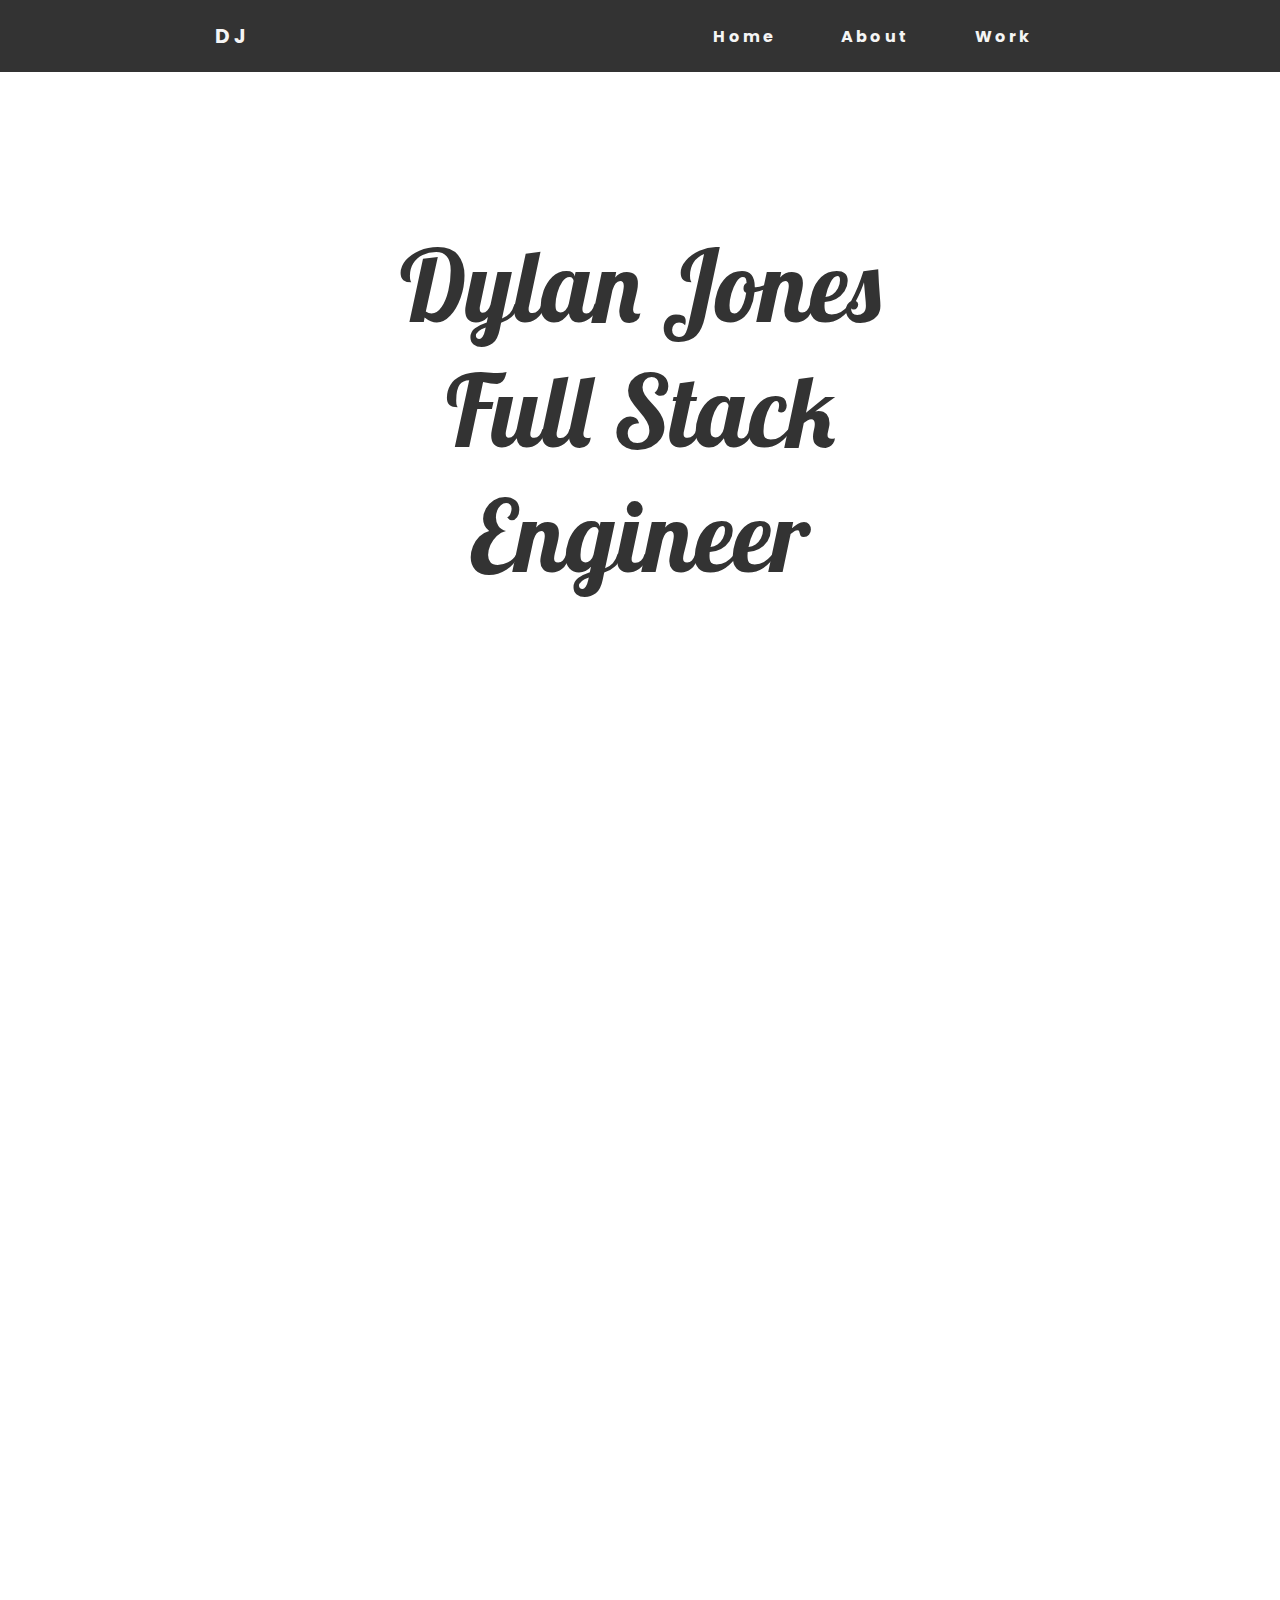
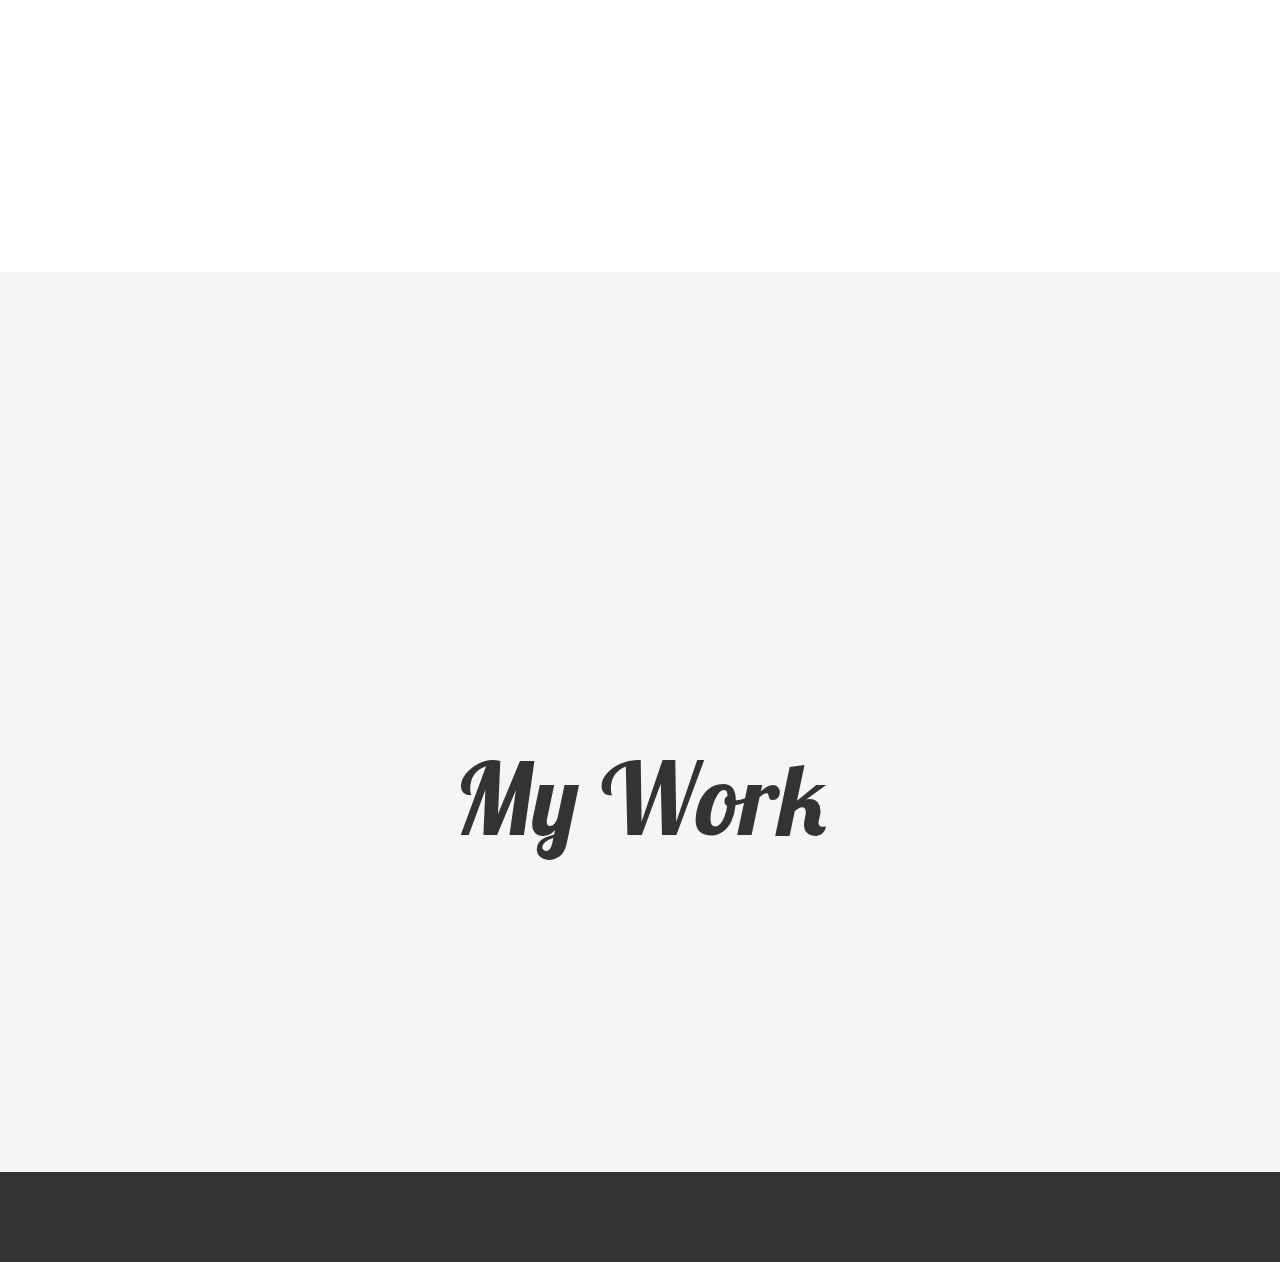
==== index.html @ c46e40d6 "implement linkedin button link to new tab" ====
<!DOCTYPE html>
<html lang="en">
<head>
  <meta charset="UTF-8">
  <meta http-equiv="X-UA-Compatible" content="IE=edge">
  <meta name="viewport" content="width=device-width, initial-scale=1.0">
  <script defer src="/js/app.js"></script>
  <link rel="stylesheet" href="/css/style.css">
  <title>Document</title>
</head>
<body>
  <nav>
    <div class="logo">
      <h4>DJ</h4>
    </div>
    <ul class="links">
      <li id="home">
        <a href="#">Home</a>
      </li>
      <li id="about">
        <a href="#">About</a>
      </li>
      <li id="work">
        <a href="#contact">Work</a>
      </li>
    </ul>
    <div class="burger">
      <div class="line1"></div>
      <div class='line2'></div>
      <div class='line3'></div>
    </div>
  </nav>
  <div id="background">
    <h1 class="heading">Dylan Jones<br>Full Stack <br>Engineer<br><h1>
      <button id="git">GitHub</button>
      <button id="resume">LinkedIn</button>
  </div>
  <div class="section bg1">
    <h1 id="work">My Work</h1>
  </div>
  
  <div class="section bg2">
    <h1 id="contact">contact area</h1>
  </div>
  
  <div class="spacer"></div>
</body>

</html>
---- css/style.css ----
@import url('https://fonts.googleapis.com/css2?family=Lobster&display=swap');
@import url('https://fonts.googleapis.com/css2?family=Poppins&display=swap');
/* *, */

* {
  margin:0;
  padding:0;
  box-sizing: border-box;
}
nav{
  display: flex;
  justify-content: space-around;
  align-items: center;
  min-height: 8vh;
  background-color: #333;
  font-family: 'Poppins', sans-serif;
  position: sticky;
  top: 0px;
  z-index:9999;
}
.logo{
  color: whitesmoke;
  text-transform: uppercase;
  letter-spacing: 5px;
  font-size: 20px;
}
.links{
  display: flex;
  justify-content: space-around;
  width: 30%;
}
.links a{
  color: whitesmoke;
  text-decoration: none;
  letter-spacing: 3.2px;
  font-weight: bold;
}
.links li{
  list-style: none;
}
.burger{
  display: none;
  cursor: pointer;
}
.burger div{
  width: 25px;
  height:2px;
  background-color:whitesmoke;
  margin:5px;
  transition: all 0.3s ease;
}
.section {
  height: 100vh;
  width: 100%;
  position: relative;
  padding: 0;
  text-align: center;
  overflow: hidden;
  display: flex;
  justify-content: center;
  align-items: center;
}
.bg1 {
  background: whitesmoke;
}
.bg2 {
  background-color: #333;
  height: 10vh;
}

h1 {
  text-align: center;
  font-size: 100px;
  color: #333;
  font-family: 'Lobster', cursive;
  font-weight: 300;
  padding-top: 150px;
  display: flex;
  justify-content: center;
  box-sizing: border-box;
}
#git{
  display: grid;
  height: 30px;
  margin-bottom: 600px;
  padding:0.35em 1.2em;
  border: 0.15em solid #ffffff;
  border-radius: 0.12em;
  box-sizing: border-box;
  text-decoration: none;
  color: #ffffff;
  text-align: center;
  transition: all 0.2s;
  background-color: transparent;
  margin-right: 8px;
}
#resume{
  display: grid;
  height: 30px;
  margin-bottom: 600px;
  padding:0.35em 1.2em;
  border: 0.15em solid #ffffff;
  border-radius: 0.12em;
  box-sizing: border-box;
  text-decoration: none;
  color: #ffffff;
  text-align: center;
  transition: all 0.2s;
  background-color: #ffffff00;
  margin-left: 8px;
}
#git:hover{
  color: whitesmoke;
  background-color: #333;
  cursor: pointer;
}
#resume:hover{
  color: whitesmoke;
  background-color: #333;
  cursor: pointer;
}

#background {
  background-image: url(https://images.unsplash.com/photo-1501436513145-30f24e19fcc8?ixlib=rb-1.2.1&ixid=MnwxMjA3fDB8MHxwaG90by1wYWdlfHx8fGVufDB8fHx8&auto=format&fit=crop&w=1376&q=80);
  height:200vh;
  background-size:cover;
  background-repeat: no-repeat;
  margin:0;
  padding:0;
}

@media screen and (max-width:1024px){
  .links{
    width:60%;
  }
  #background{
    display: grid;
    height:150vh;
  }
  #git{
    display: grid;
    height: 30px;
    margin-bottom: 600px;
    padding:0.35em 1.2em;
    border: 0.1em solid #ffffff;
    border-radius: 0.12em;
    box-sizing: border-box;
    text-decoration: none;
    color: #ffffff;
    text-align: center;
    transition: all 0.2s;
    background-color: #ffffff00;
  }
  #resume{
    display: grid;
    height: 30px;
    margin-bottom: 600px;
    padding:0.35em 1.2em;
    border: 0.1em solid #ffffff;
    border-radius: 0.12em;
    box-sizing: border-box;
    text-decoration: none;
    color: #ffffff;
    text-align: center;
    transition: all 0.2s;
    background-color: #ffffff00;
  }
  /* h1{
    display: grid;
  } */
}

@media screen and (max-width:768px){
  body{
    overflow-x: hidden;
  }
  .links{
    position: absolute;
    right:0px;
    height:100vh;
    top:8vh;
    background-color: #333;
    display: flex;
    flex-direction: column;
    align-items: center;
    width:40%;
    transform:translateX(100%);
    transition: transform 0.5s ease-in;
  }
  .links li{
    opacity: 0;
  }
  .burger{
    display: block;
  }
  .heading{
    display: none;
  }
  #background{
    display: flex;
    height:90vh;
  }
}
@keyframes linksFade{
  from{
    opacity: 0;
    transform: translateX(50px);
  }
  to{
    opacity: 1;
    transform: translateX(0px);
  }
}

.links-active{
  transform: translateX(0%);
}
.toggle .line1{
  transform: rotate(-45deg) translate(-5px,6px);
}
.toggle .line2{
  opacity: 0;
}
.toggle .line3{
  transform: rotate(45deg) translate(-3px,-6px);
}
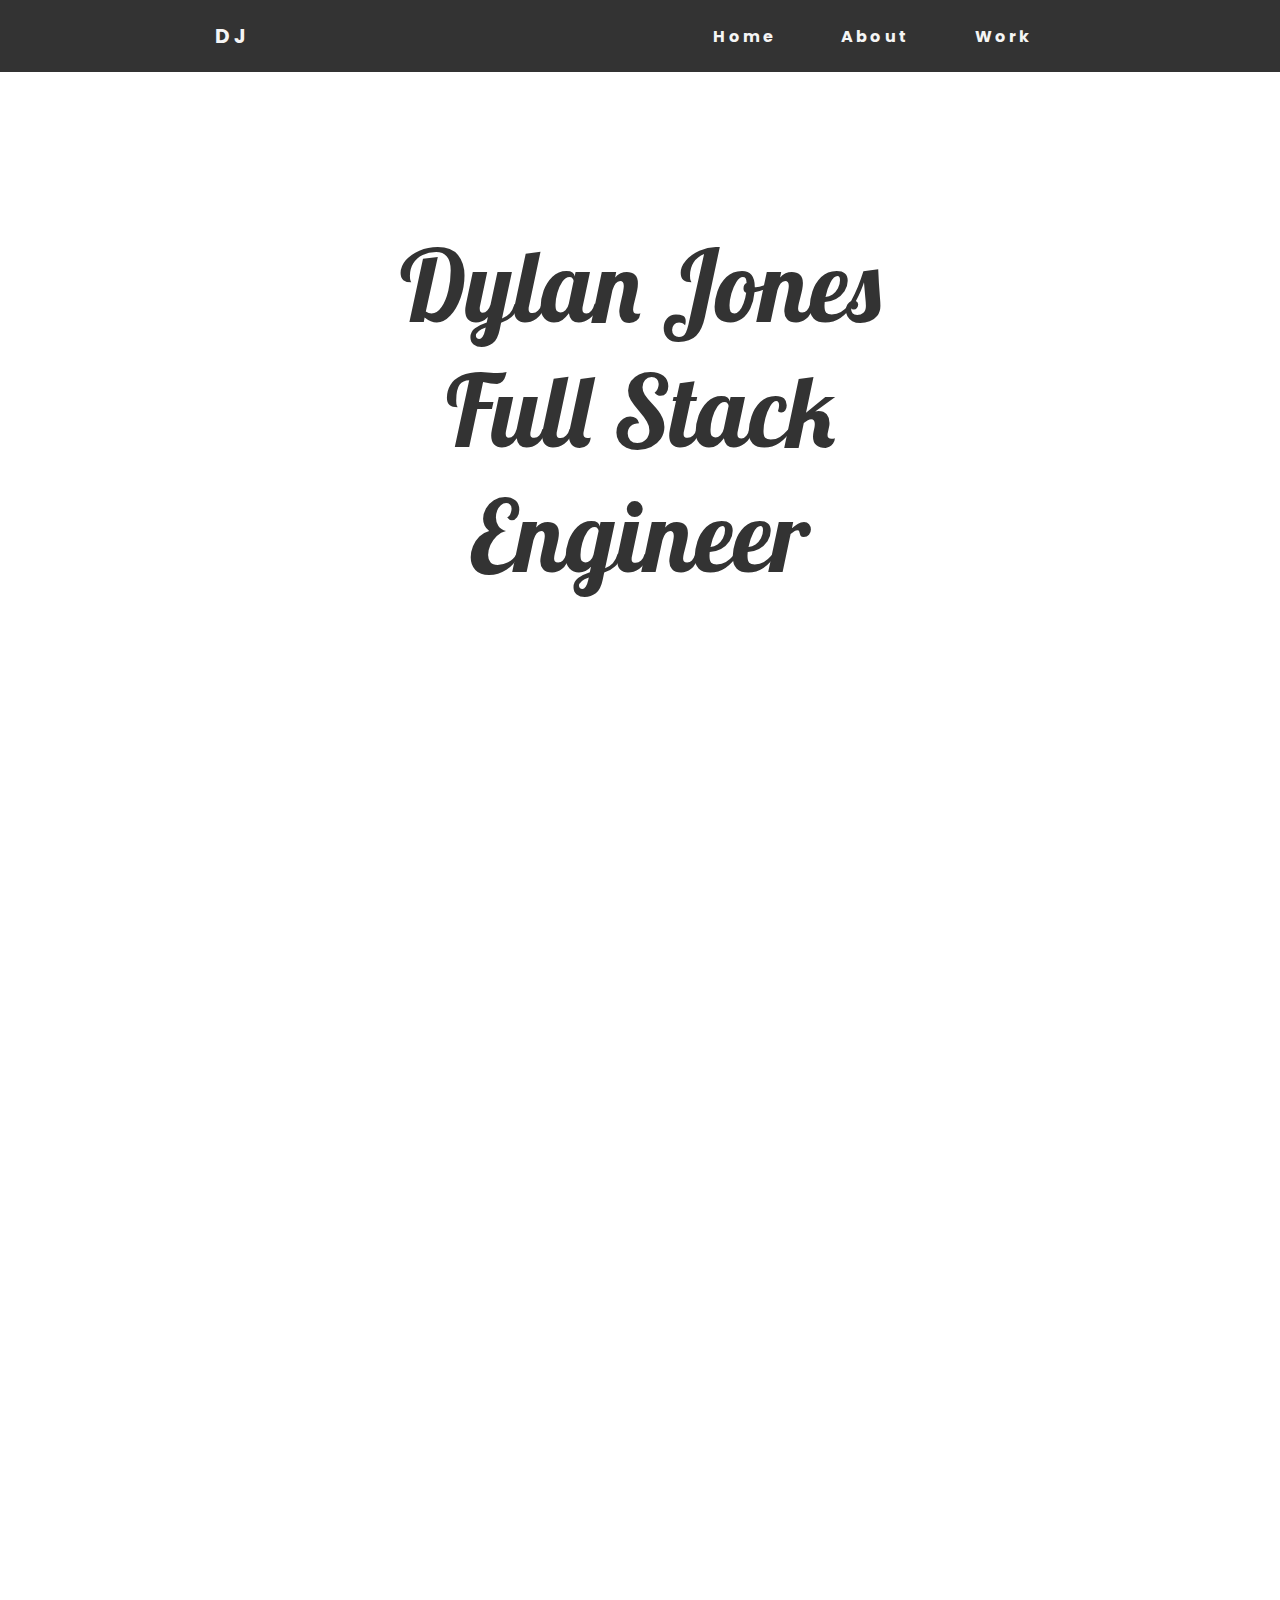
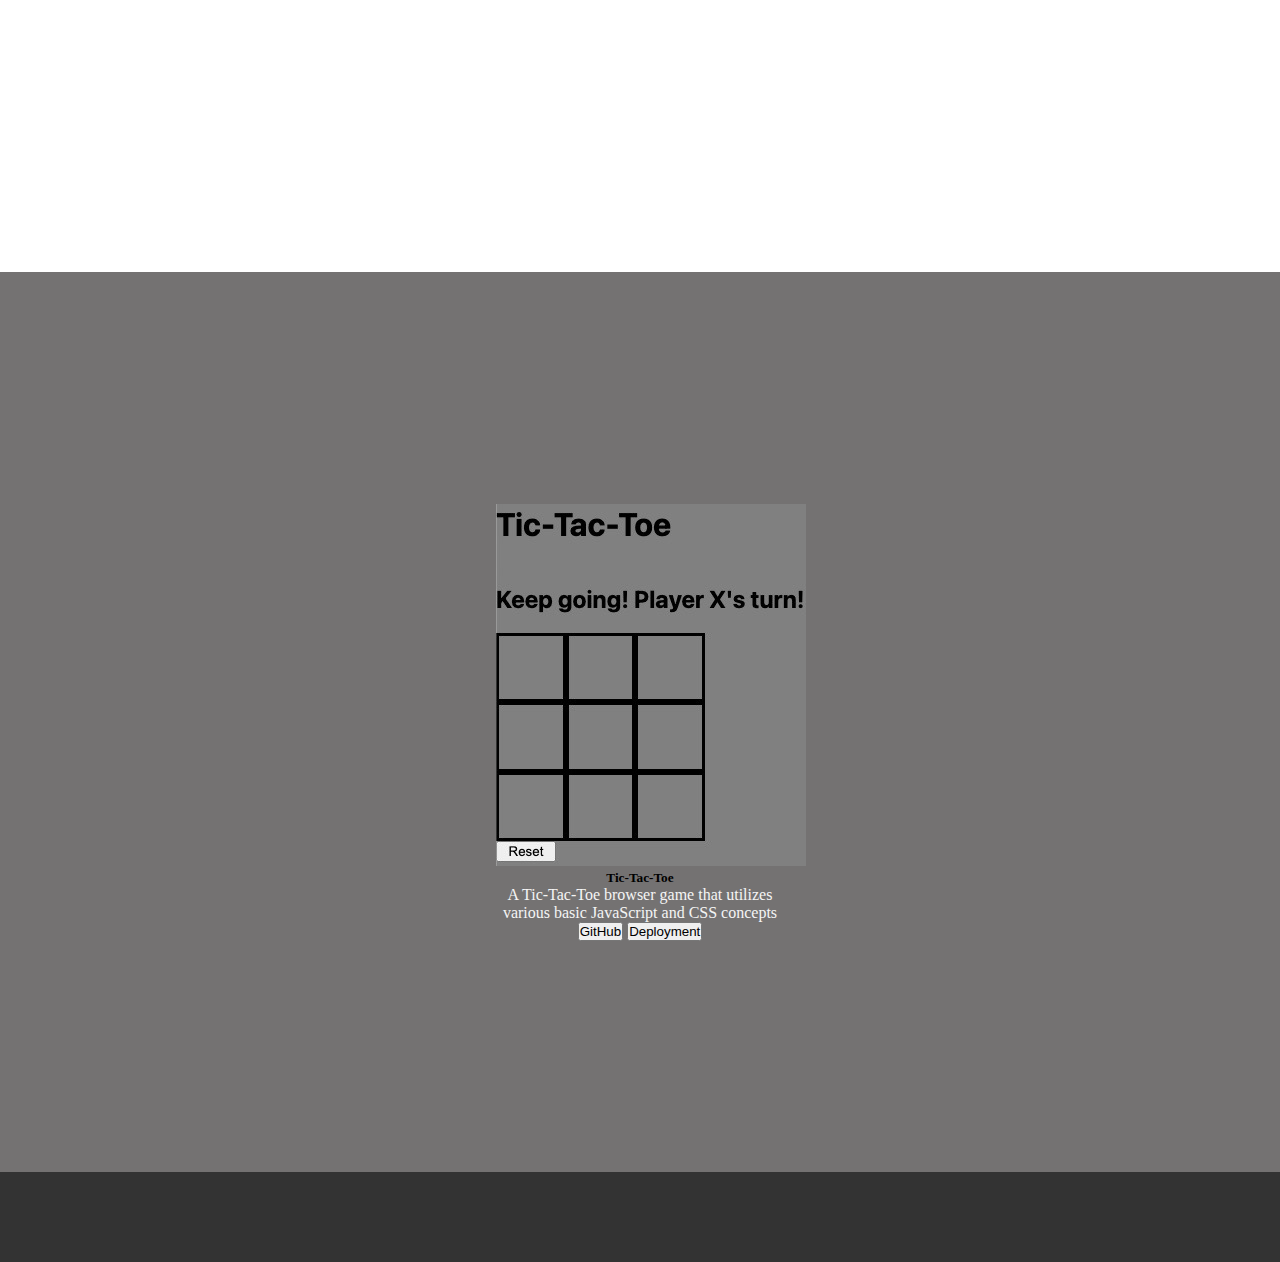
==== commit 71e92190: "implement certain features of work section" ====
--- a/index.html
+++ b/index.html
@@ -4,7 +4,8 @@
   <meta charset="UTF-8">
   <meta http-equiv="X-UA-Compatible" content="IE=edge">
   <meta name="viewport" content="width=device-width, initial-scale=1.0">
-  <script defer src="/js/app.js"></script>
+  <script defer src="/js/app.js" type="module"></script>
+  <link href="https://cdn.jsdelivr.net/npm/bootstrap@5.2.0-beta1/dist/css/bootstrap.min.css" integrity="sha384-0evHe/X+R7YkIZDRvuzKMRqM+OrBnVFBL6DOitfPri4tjfHxaWutUpFmBp4vmVor" crossorigin="anonymous">
   <link rel="stylesheet" href="/css/style.css">
   <title>Document</title>
 </head>
@@ -36,7 +37,19 @@
       <button id="resume">LinkedIn</button>
   </div>
   <div class="section bg1">
-    <h1 id="work">My Work</h1>
+    <div id="card-container">
+      <div class="text-center" style="width: 18rem;">
+        <img src="..." class="card-img-top" alt="...">
+        <div class="card-body">
+          <h5 class="card-title">Title</h5>
+          <p class="card-text">Text</p>
+          <div>
+            <button a href="#" class="btn-primary">GitHub</a></button>
+            <button a href="#" class="btn-secondary">Deployment</a></button>
+          </div>
+        </div>
+        </div>
+    </div>
   </div>
   
   <div class="section bg2">
--- a/css/style.css
+++ b/css/style.css
@@ -61,7 +61,7 @@
   align-items: center;
 }
 .bg1 {
-  background: whitesmoke;
+  background: rgb(116, 114, 114);
 }
 .bg2 {
   background-color: #333;
@@ -93,6 +93,7 @@
   transition: all 0.2s;
   background-color: transparent;
   margin-right: 8px;
+  font-family: 'Poppins', sans-serif;
 }
 #resume{
   display: grid;
@@ -108,6 +109,7 @@
   transition: all 0.2s;
   background-color: #ffffff00;
   margin-left: 8px;
+  font-family: 'Poppins', sans-serif;
 }
 #git:hover{
   color: whitesmoke;
@@ -127,6 +129,9 @@
   background-repeat: no-repeat;
   margin:0;
   padding:0;
+}
+.card-text{
+  color: whitesmoke;
 }
 
 @media screen and (max-width:1024px){
@@ -165,9 +170,6 @@
     transition: all 0.2s;
     background-color: #ffffff00;
   }
-  /* h1{
-    display: grid;
-  } */
 }
 
 @media screen and (max-width:768px){
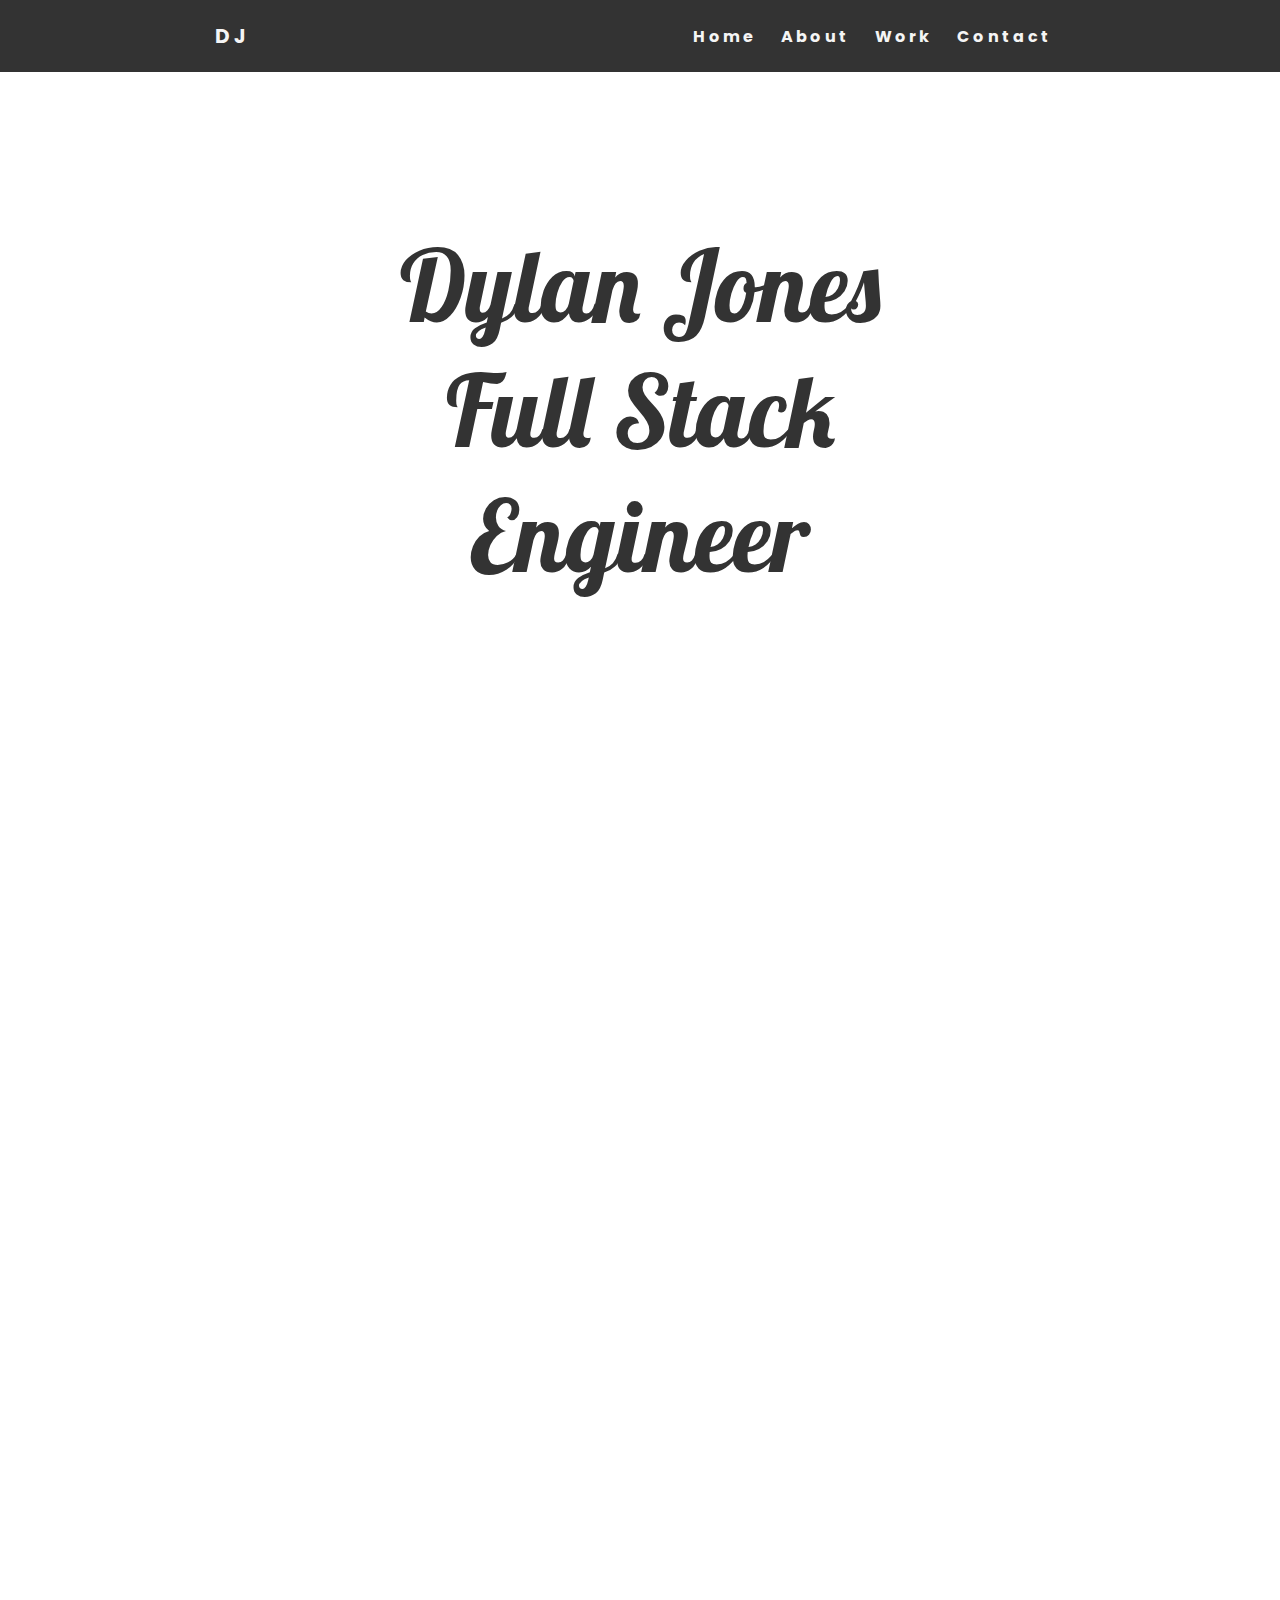
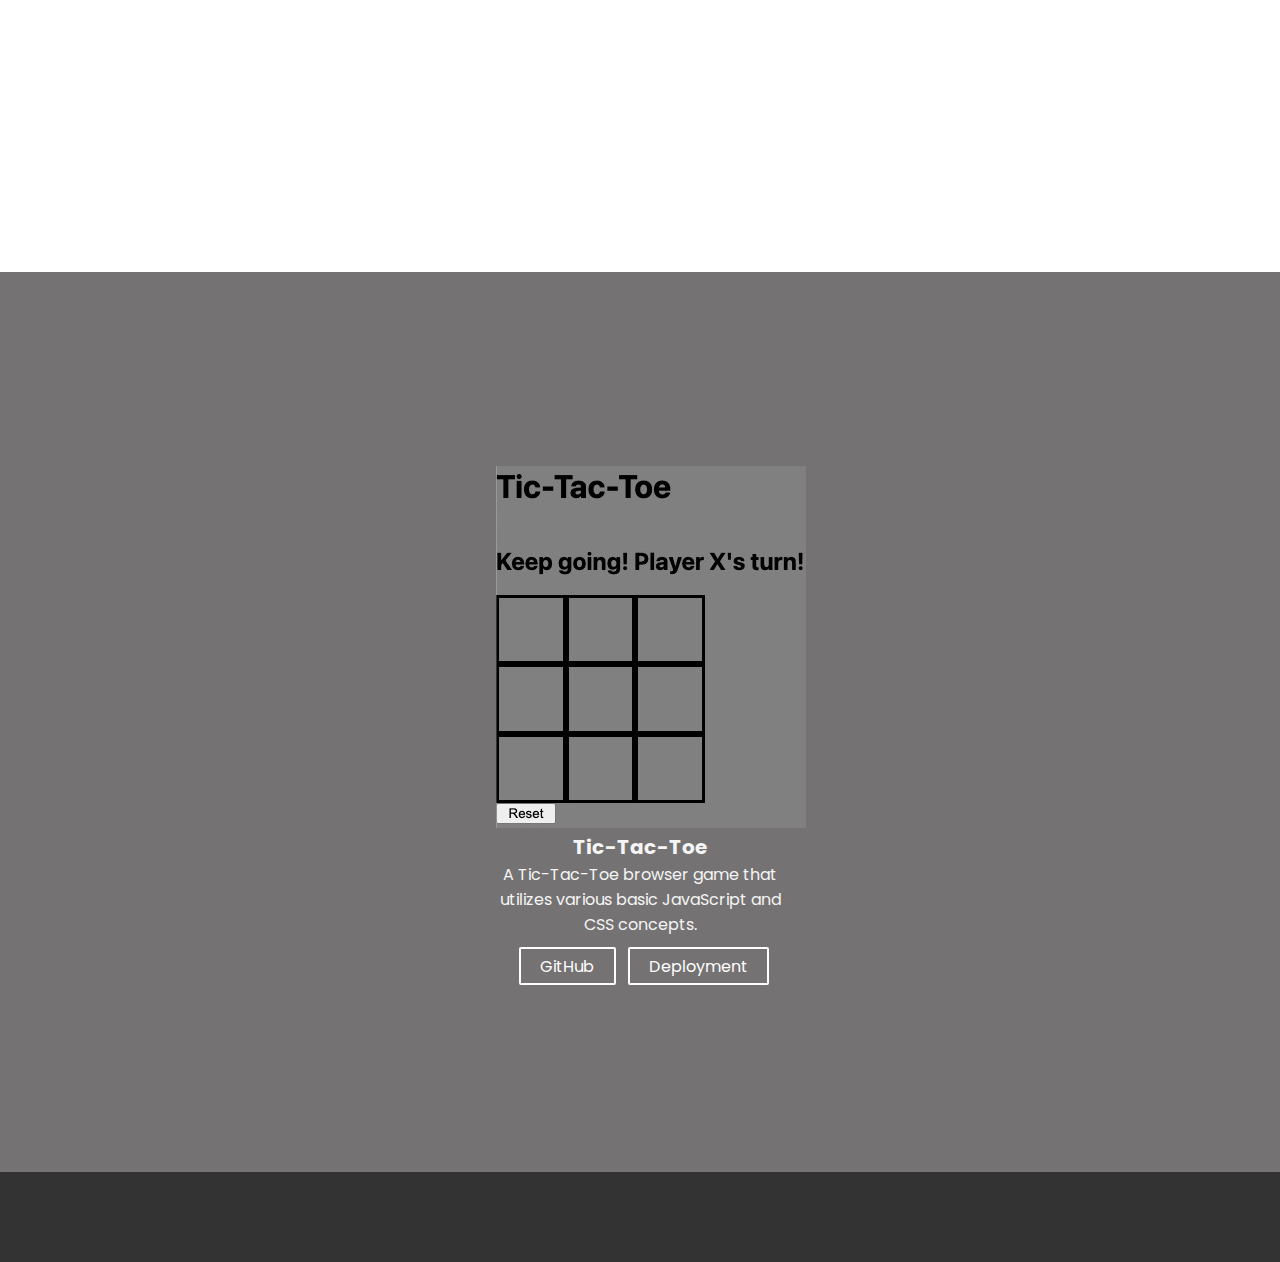
==== commit 84b14a30: "implement contact page and fill out skeleton for text" ====
--- a/index.html
+++ b/index.html
@@ -24,6 +24,9 @@
       <li id="work">
         <a href="#contact">Work</a>
       </li>
+      <li id ='contact'>
+        <a href="">Contact</a>
+      </li>
     </ul>
     <div class="burger">
       <div class="line1"></div>
@@ -44,8 +47,8 @@
           <h5 class="card-title">Title</h5>
           <p class="card-text">Text</p>
           <div>
-            <button a href="#" class="btn-primary">GitHub</a></button>
-            <button a href="#" class="btn-secondary">Deployment</a></button>
+            <a href="#" class="btn btn-primary">GitHub</a>
+            <a href="#" class="btn btn-secondary">Deployment</a>
           </div>
         </div>
         </div>
--- a/css/style.css
+++ b/css/style.css
@@ -132,6 +132,50 @@
 }
 .card-text{
   color: whitesmoke;
+  font-family: 'Poppins', sans-serif;
+  margin-bottom: 17px;
+}
+.card-title{
+  color: whitesmoke;
+  font-family: 'Poppins', sans-serif;
+  font-size: 20px;
+  font-weight: bold;
+}
+.btn-primary{
+  padding:0.35em 1.2em;
+  border: 0.15em solid #ffffff;
+  border-radius: 0.12em;
+  box-sizing: border-box;
+  text-decoration: none;
+  color: #ffffff;
+  text-align: center;
+  transition: all 0.2s;
+  background-color: #ffffff00;
+  margin-left: 8px;
+  font-family: 'Poppins', sans-serif;
+}
+.btn-secondary{
+  padding:0.35em 1.2em;
+  border: 0.15em solid #ffffff;
+  border-radius: 0.12em;
+  box-sizing: border-box;
+  text-decoration: none;
+  color: #ffffff;
+  text-align: center;
+  transition: all 0.2s;
+  background-color: #ffffff00;
+  margin-left: 8px;
+  font-family: 'Poppins', sans-serif;
+}
+.btn-primary:hover{
+  color: #333;
+  background-color: whitesmoke;
+  cursor: pointer;
+}
+.btn-secondary:hover{
+  color: #333;
+  background-color: whitesmoke;
+  cursor: pointer;
 }
 
 @media screen and (max-width:1024px){
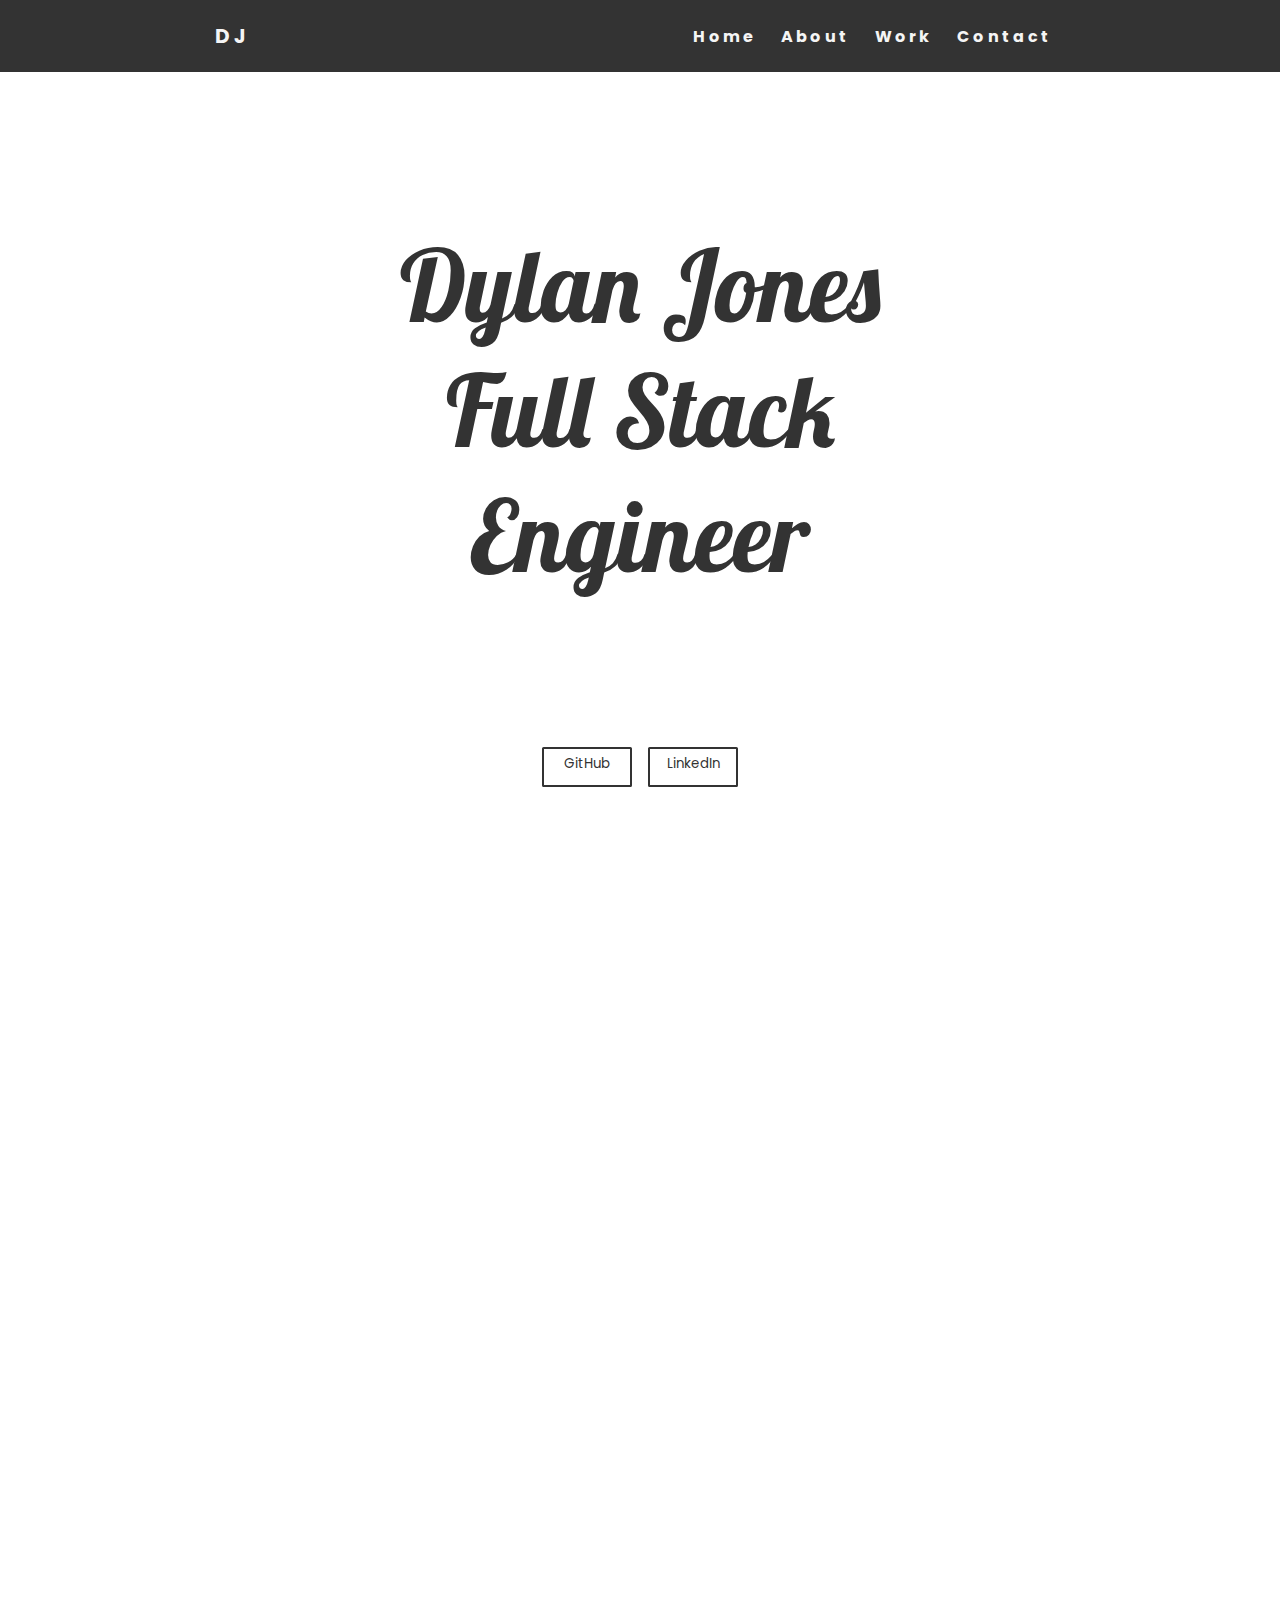
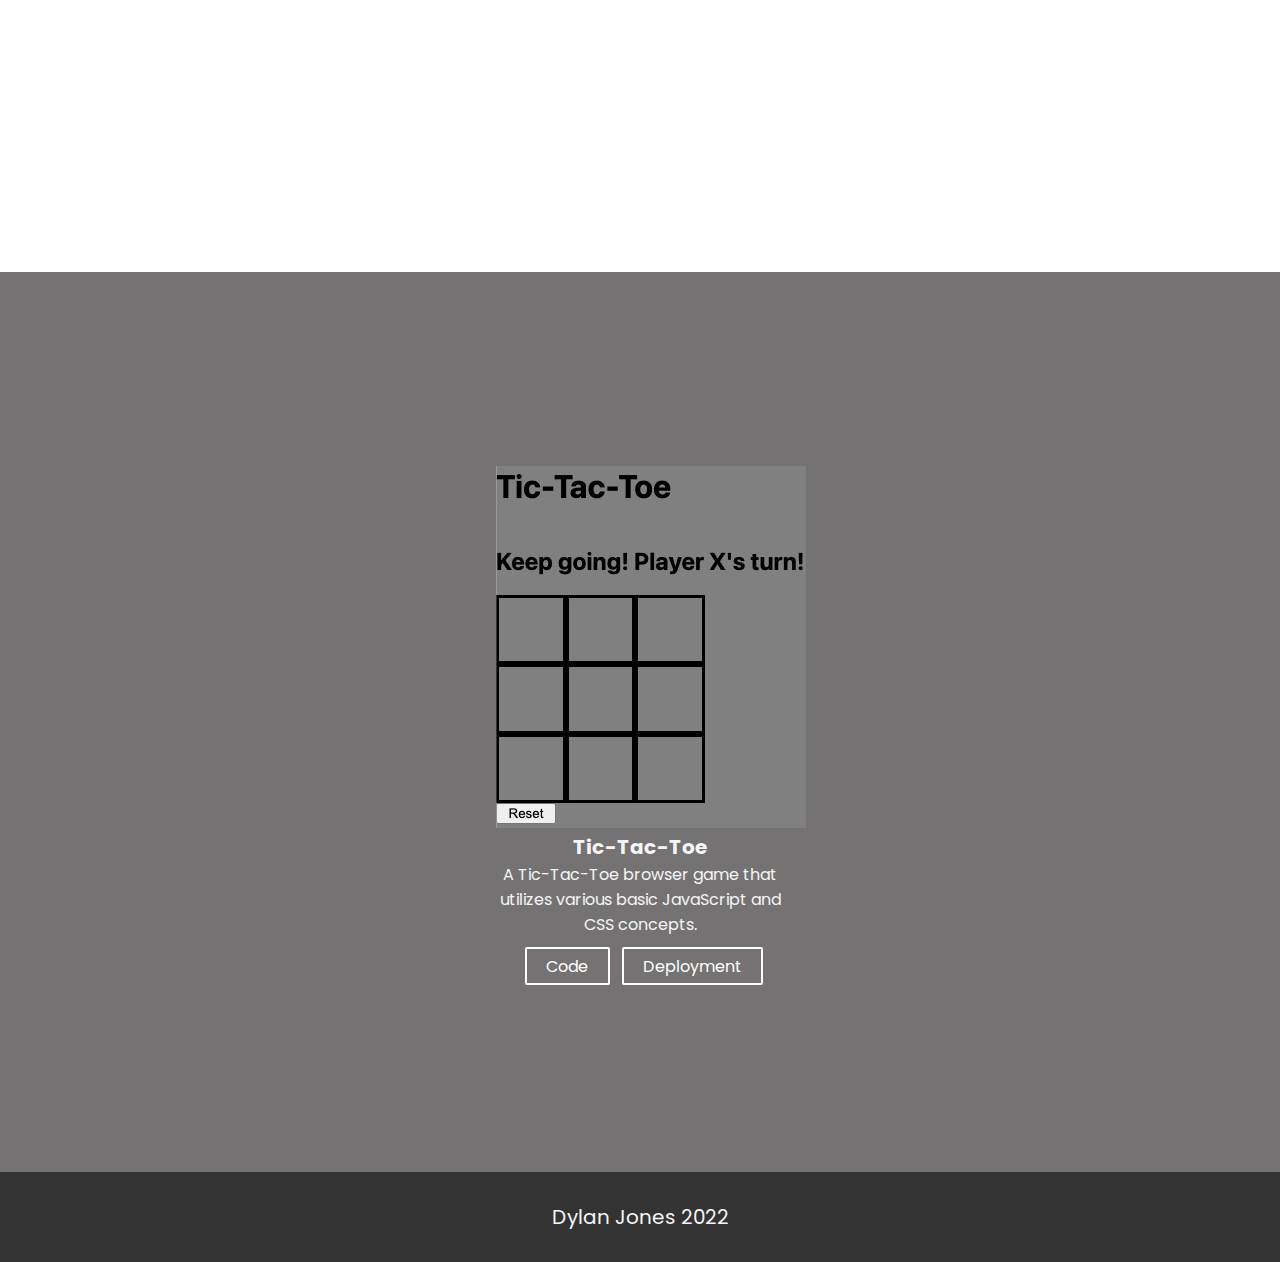
==== commit e60974d0: "implementing bug fixes" ====
--- a/index.html
+++ b/index.html
@@ -22,7 +22,7 @@
         <a href="#">About</a>
       </li>
       <li id="work">
-        <a href="#contact">Work</a>
+        <a href="#section bg2">Work</a>
       </li>
       <li id ='contact'>
         <a href="">Contact</a>
@@ -47,7 +47,7 @@
           <h5 class="card-title">Title</h5>
           <p class="card-text">Text</p>
           <div>
-            <a href="#" class="btn btn-primary">GitHub</a>
+            <a href="#" class="btn btn-primary">Code</a>
             <a href="#" class="btn btn-secondary">Deployment</a>
           </div>
         </div>
@@ -56,7 +56,7 @@
   </div>
   
   <div class="section bg2">
-    <h1 id="contact">contact area</h1>
+    <p class="footer">Dylan Jones 2022</p>
   </div>
   
   <div class="spacer"></div>
--- a/css/style.css
+++ b/css/style.css
@@ -81,14 +81,15 @@
 }
 #git{
   display: grid;
-  height: 30px;
+  height: 40px;
+  width: 90px;
   margin-bottom: 600px;
   padding:0.35em 1.2em;
-  border: 0.15em solid #ffffff;
-  border-radius: 0.12em;
-  box-sizing: border-box;
-  text-decoration: none;
-  color: #ffffff;
+  border: 0.15em solid #333;
+  border-radius: 0.12em;
+  box-sizing: border-box;
+  text-decoration: none;
+  color: #333;
   text-align: center;
   transition: all 0.2s;
   background-color: transparent;
@@ -97,14 +98,15 @@
 }
 #resume{
   display: grid;
-  height: 30px;
+  height: 40px;
+  width: 90px;
   margin-bottom: 600px;
   padding:0.35em 1.2em;
-  border: 0.15em solid #ffffff;
-  border-radius: 0.12em;
-  box-sizing: border-box;
-  text-decoration: none;
-  color: #ffffff;
+  border: 0.15em solid #333;
+  border-radius: 0.12em;
+  box-sizing: border-box;
+  text-decoration: none;
+  color: #333;
   text-align: center;
   transition: all 0.2s;
   background-color: #ffffff00;
@@ -114,12 +116,14 @@
 #git:hover{
   color: whitesmoke;
   background-color: #333;
-  cursor: pointer;
+  cursor: pointer;  
+  border: 0.15em solid whitesmoke;
 }
 #resume:hover{
   color: whitesmoke;
   background-color: #333;
   cursor: pointer;
+  border: 0.15em solid whitesmoke;
 }
 
 #background {
@@ -177,42 +181,66 @@
   background-color: whitesmoke;
   cursor: pointer;
 }
+.footer{
+  font-family: 'Poppins', sans-serif;
+  text-align: center;
+  font-size: 20px;
+  color: whitesmoke;
+}
 
 @media screen and (max-width:1024px){
   .links{
-    width:60%;
+  width:60%;
   }
   #background{
-    display: grid;
-    height:150vh;
+  display: grid;
+  height:150vh;
   }
   #git{
-    display: grid;
-    height: 30px;
-    margin-bottom: 600px;
-    padding:0.35em 1.2em;
-    border: 0.1em solid #ffffff;
-    border-radius: 0.12em;
-    box-sizing: border-box;
-    text-decoration: none;
-    color: #ffffff;
-    text-align: center;
-    transition: all 0.2s;
-    background-color: #ffffff00;
+  display: grid;
+  height: 40px;
+  width: 90px;
+  margin-bottom: 600px;
+  padding:0.35em 1.2em;
+  border: 0.15em solid #333;
+  border-radius: 0.12em;
+  box-sizing: border-box;
+  text-decoration: none;
+  color: #333;
+  text-align: center;
+  transition: all 0.2s;
+  background-color: transparent;
+  margin-right: 8px;
+  font-family: 'Poppins', sans-serif;
   }
   #resume{
-    display: grid;
-    height: 30px;
-    margin-bottom: 600px;
-    padding:0.35em 1.2em;
-    border: 0.1em solid #ffffff;
-    border-radius: 0.12em;
-    box-sizing: border-box;
-    text-decoration: none;
-    color: #ffffff;
-    text-align: center;
-    transition: all 0.2s;
-    background-color: #ffffff00;
+  display: grid;
+  height: 40px;
+  width: 90px;
+  margin-bottom: 600px;
+  padding:0.35em 1.2em;
+  border: 0.15em solid #333;
+  border-radius: 0.12em;
+  box-sizing: border-box;
+  text-decoration: none;
+  color: #333;
+  text-align: center;
+  transition: all 0.2s;
+  background-color: #ffffff00;
+  margin-left: 8px;
+  font-family: 'Poppins', sans-serif;
+  }
+  #git:hover{
+    color: whitesmoke;
+    background-color: #333;
+    cursor: pointer;  
+    border: 0.15em solid whitesmoke;
+  }
+  #resume:hover{
+    color: whitesmoke;
+    background-color: #333;
+    cursor: pointer;
+    border: 0.15em solid whitesmoke;
   }
 }
 
@@ -244,7 +272,53 @@
   }
   #background{
     display: flex;
-    height:90vh;
+    height: 80vh;
+  }
+  #git{
+    display: flex;
+    height: 40px;
+    width: 90px;
+    margin-bottom: 600px;
+    padding:0.35em 1.2em;
+    border: 0.15em solid #333;
+    border-radius: 0.12em;
+    box-sizing: border-box;
+    text-decoration: none;
+    color: #333;
+    text-align: center;
+    transition: all 0.2s;
+    background-color: transparent;
+    margin-right: 8px;
+    font-family: 'Poppins', sans-serif;
+  }
+  #resume{
+    display: flex;
+    height: 40px;
+    width: 90px;
+    margin-bottom: 600px;
+    padding:0.35em 1.2em;
+    border: 0.15em solid #333;
+    border-radius: 0.12em;
+    box-sizing: border-box;
+    text-decoration: none;
+    color: #333;
+    text-align: center;
+    transition: all 0.2s;
+    background-color: #ffffff00;
+    margin-left: 8px;
+    font-family: 'Poppins', sans-serif;
+  }
+  #git:hover{
+    color: whitesmoke;
+    background-color: #333;
+    cursor: pointer;  
+    border: 0.15em solid whitesmoke;
+  }
+  #resume:hover{
+    color: whitesmoke;
+    background-color: #333;
+    cursor: pointer;
+    border: 0.15em solid whitesmoke;
   }
 }
 @keyframes linksFade{
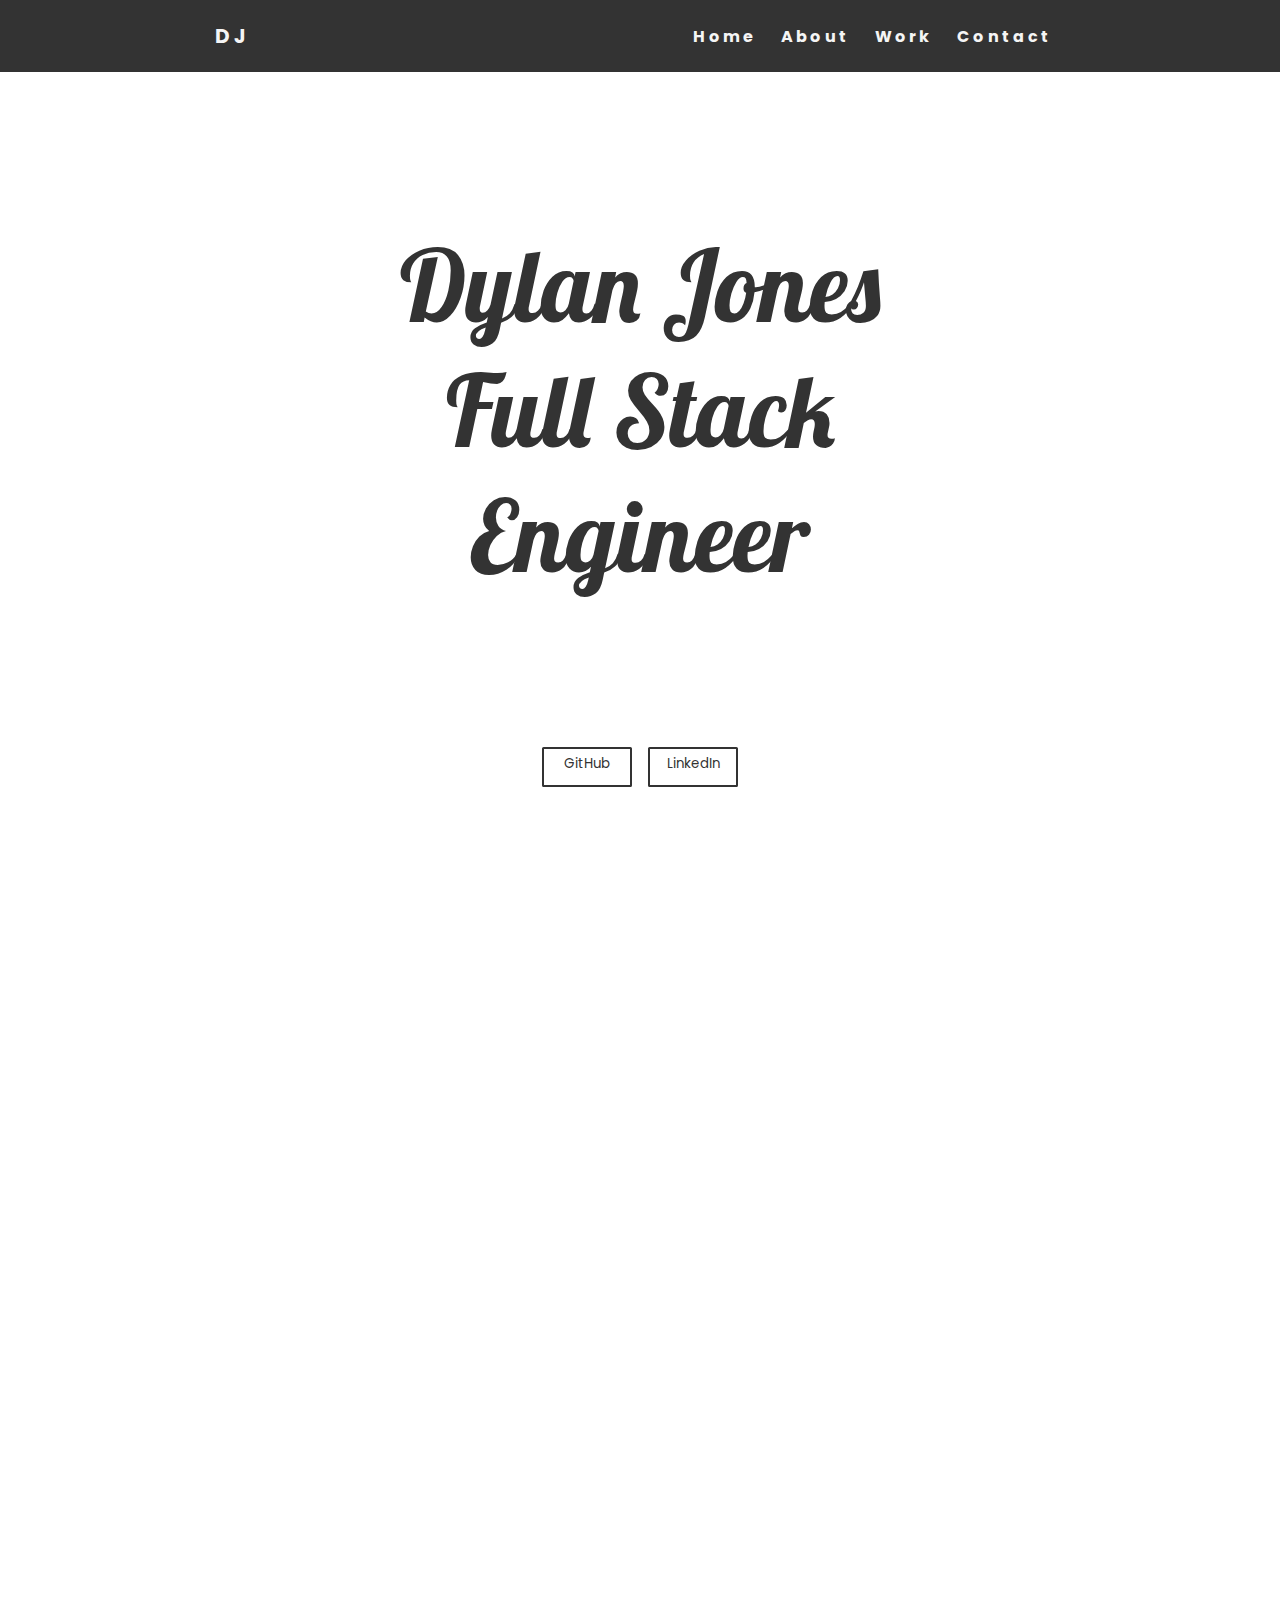
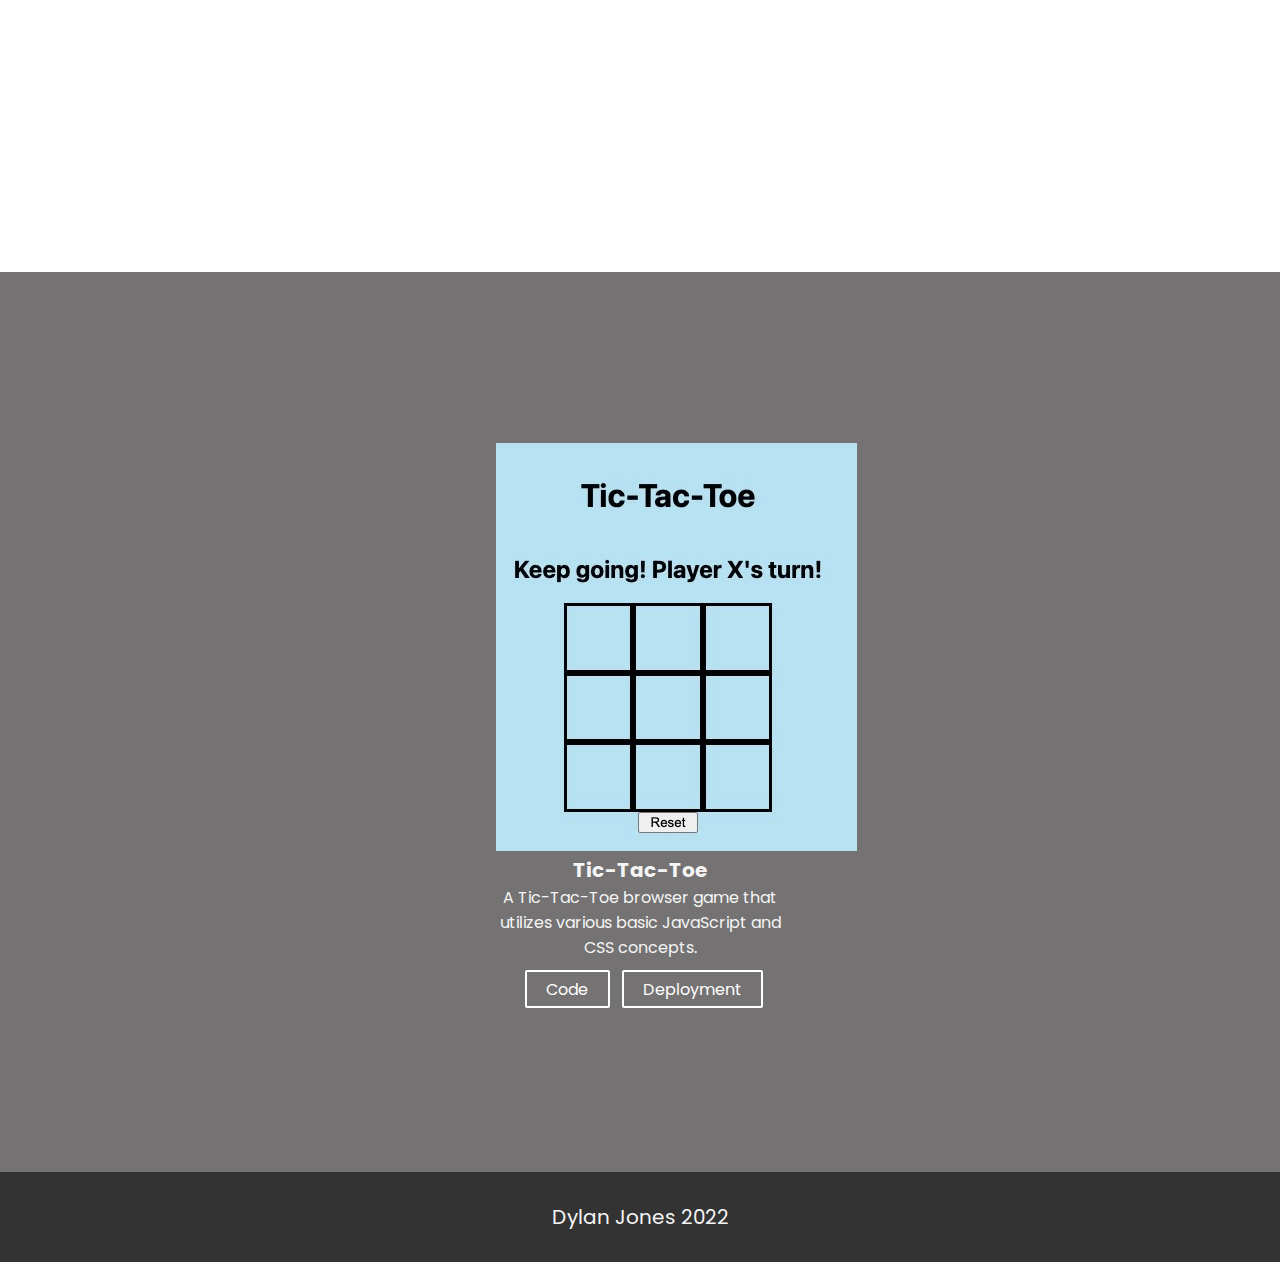
==== commit 7221eef8: "implement favicon" ====
--- a/index.html
+++ b/index.html
@@ -7,6 +7,7 @@
   <script defer src="/js/app.js" type="module"></script>
   <link href="https://cdn.jsdelivr.net/npm/bootstrap@5.2.0-beta1/dist/css/bootstrap.min.css" integrity="sha384-0evHe/X+R7YkIZDRvuzKMRqM+OrBnVFBL6DOitfPri4tjfHxaWutUpFmBp4vmVor" crossorigin="anonymous">
   <link rel="stylesheet" href="/css/style.css">
+  <link id="favicon" rel="shortcut icon" href="/assets/images/Icon.jpg" type="image/jpg" sizes="32x32">
   <title>Document</title>
 </head>
 <body>
--- a/css/style.css
+++ b/css/style.css
@@ -125,7 +125,6 @@
   cursor: pointer;
   border: 0.15em solid whitesmoke;
 }
-
 #background {
   background-image: url(https://images.unsplash.com/photo-1501436513145-30f24e19fcc8?ixlib=rb-1.2.1&ixid=MnwxMjA3fDB8MHxwaG90by1wYWdlfHx8fGVufDB8fHx8&auto=format&fit=crop&w=1376&q=80);
   height:200vh;
@@ -138,6 +137,7 @@
   color: whitesmoke;
   font-family: 'Poppins', sans-serif;
   margin-bottom: 17px;
+
 }
 .card-title{
   color: whitesmoke;
@@ -247,6 +247,11 @@
 @media screen and (max-width:768px){
   body{
     overflow-x: hidden;
+  }
+  h1{
+   font-size: 50px;
+   margin-left: 170px;
+   justify-content: center;
   }
   .links{
     position: absolute;
@@ -267,58 +272,16 @@
   .burger{
     display: block;
   }
-  .heading{
-    display: none;
-  }
   #background{
     display: flex;
     height: 80vh;
+    background-position: fixed;
   }
   #git{
-    display: flex;
-    height: 40px;
-    width: 90px;
-    margin-bottom: 600px;
-    padding:0.35em 1.2em;
-    border: 0.15em solid #333;
-    border-radius: 0.12em;
-    box-sizing: border-box;
-    text-decoration: none;
-    color: #333;
-    text-align: center;
-    transition: all 0.2s;
-    background-color: transparent;
-    margin-right: 8px;
-    font-family: 'Poppins', sans-serif;
+    display: none;
   }
   #resume{
-    display: flex;
-    height: 40px;
-    width: 90px;
-    margin-bottom: 600px;
-    padding:0.35em 1.2em;
-    border: 0.15em solid #333;
-    border-radius: 0.12em;
-    box-sizing: border-box;
-    text-decoration: none;
-    color: #333;
-    text-align: center;
-    transition: all 0.2s;
-    background-color: #ffffff00;
-    margin-left: 8px;
-    font-family: 'Poppins', sans-serif;
-  }
-  #git:hover{
-    color: whitesmoke;
-    background-color: #333;
-    cursor: pointer;  
-    border: 0.15em solid whitesmoke;
-  }
-  #resume:hover{
-    color: whitesmoke;
-    background-color: #333;
-    cursor: pointer;
-    border: 0.15em solid whitesmoke;
+    display: none;
   }
 }
 @keyframes linksFade{
